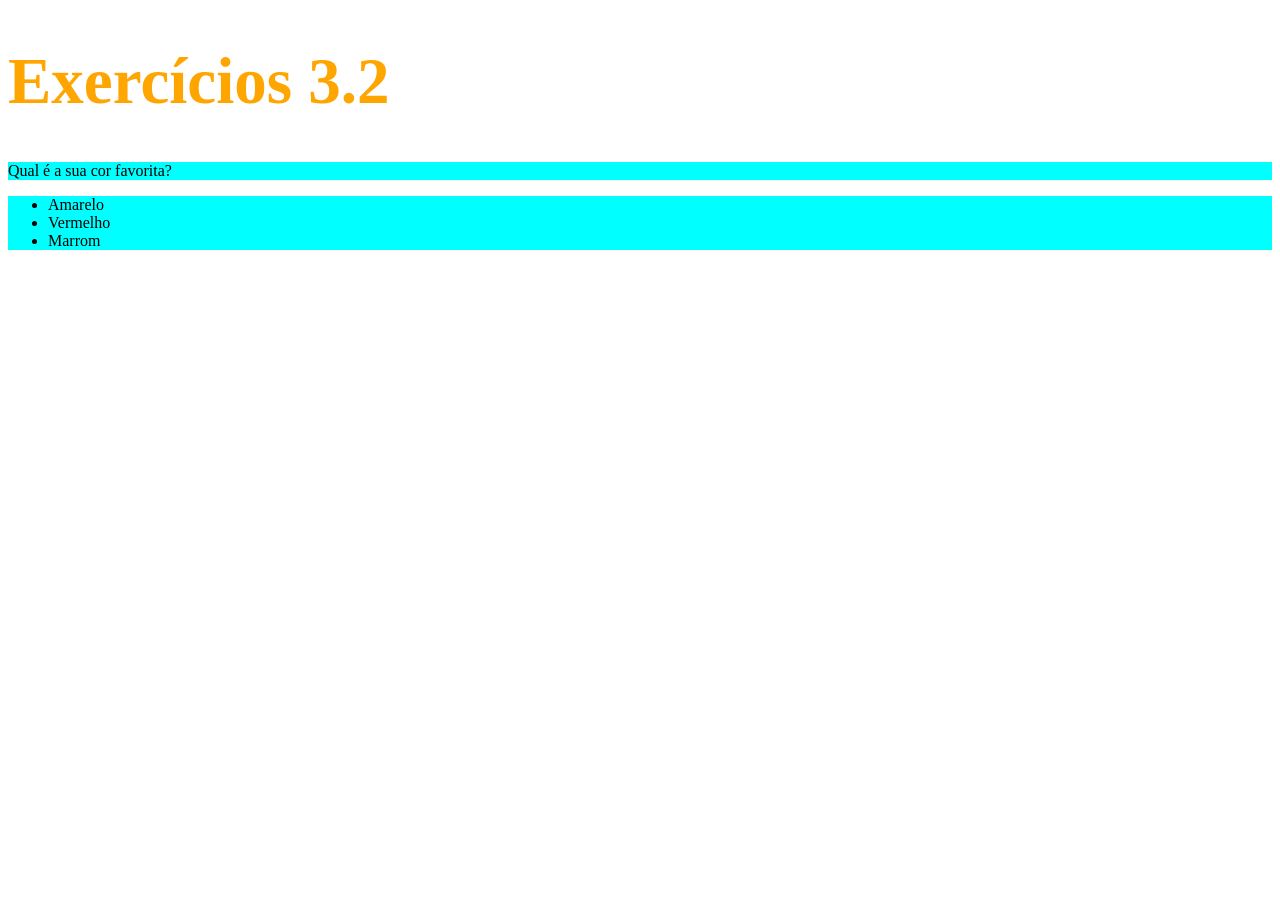
==== 01-Fundamentos/Bloco-03-Introducao-a-HTML-e-CSS/Dia-2-Primeiros-passos-em-CSS/index.html @ 4a58e788 "Primeiro exercicio realizado" ====
<!DOCTYPE html>
<html lang="pt-br">
  <head>
    <meta charset="UTF-8">
    <title>HTML</title>
    <style>
      h1 {
        font-size: 65px;
        color: orange;
      }

      ul {
        background-color: blueviolet;
      }

      .background-style {
        background-color: aqua;
      }
    </style>
  </head>
  <body>
    <h1>Exercícios 3.2</h1>
    <p class="background-style">Qual é a sua cor favorita?</p>
    <ul class="background-style">
      <li>Amarelo</li>
      <li>Vermelho</li>
      <li>Marrom</li>
    </ul>
  </body>
</html>
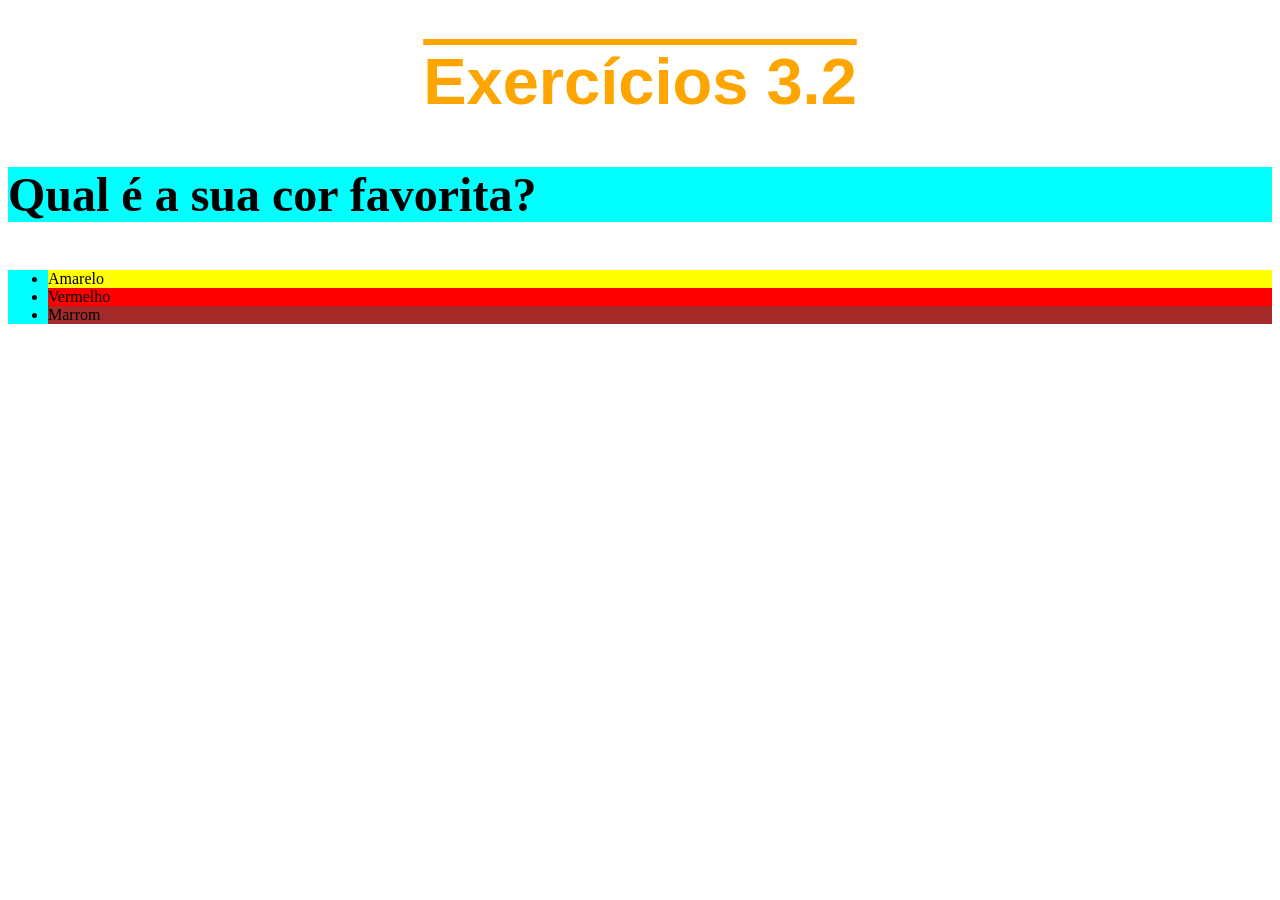
==== commit 4d3a4555: "2º exercicio realizado" ====
--- a/01-Fundamentos/Bloco-03-Introducao-a-HTML-e-CSS/Dia-2-Primeiros-passos-em-CSS/index.html
+++ b/01-Fundamentos/Bloco-03-Introducao-a-HTML-e-CSS/Dia-2-Primeiros-passos-em-CSS/index.html
@@ -4,9 +4,16 @@
     <meta charset="UTF-8">
     <title>HTML</title>
     <style>
+      body {
+        font-size: 16px;
+      }
+
       h1 {
         font-size: 65px;
         color: orange;
+        font-family: sans-serif;
+        text-align: center;
+        text-decoration: overline;
       }
 
       ul {
@@ -16,15 +23,29 @@
       .background-style {
         background-color: aqua;
       }
+      p {
+        font-weight: 600;
+        font-size: 3em;
+        line-height: normal;
+      }
+      #background-yellow {
+        background-color: yellow;
+      }
+      #background-red {
+        background-color: red;
+      }
+      #background-brown {
+        background-color: brown;
+      }
     </style>
   </head>
   <body>
     <h1>Exercícios 3.2</h1>
     <p class="background-style">Qual é a sua cor favorita?</p>
     <ul class="background-style">
-      <li>Amarelo</li>
-      <li>Vermelho</li>
-      <li>Marrom</li>
+      <li id="background-yellow">Amarelo</li>
+      <li id="background-red">Vermelho</li>
+      <li id="background-brown">Marrom</li>
     </ul>
   </body>
 </html>
